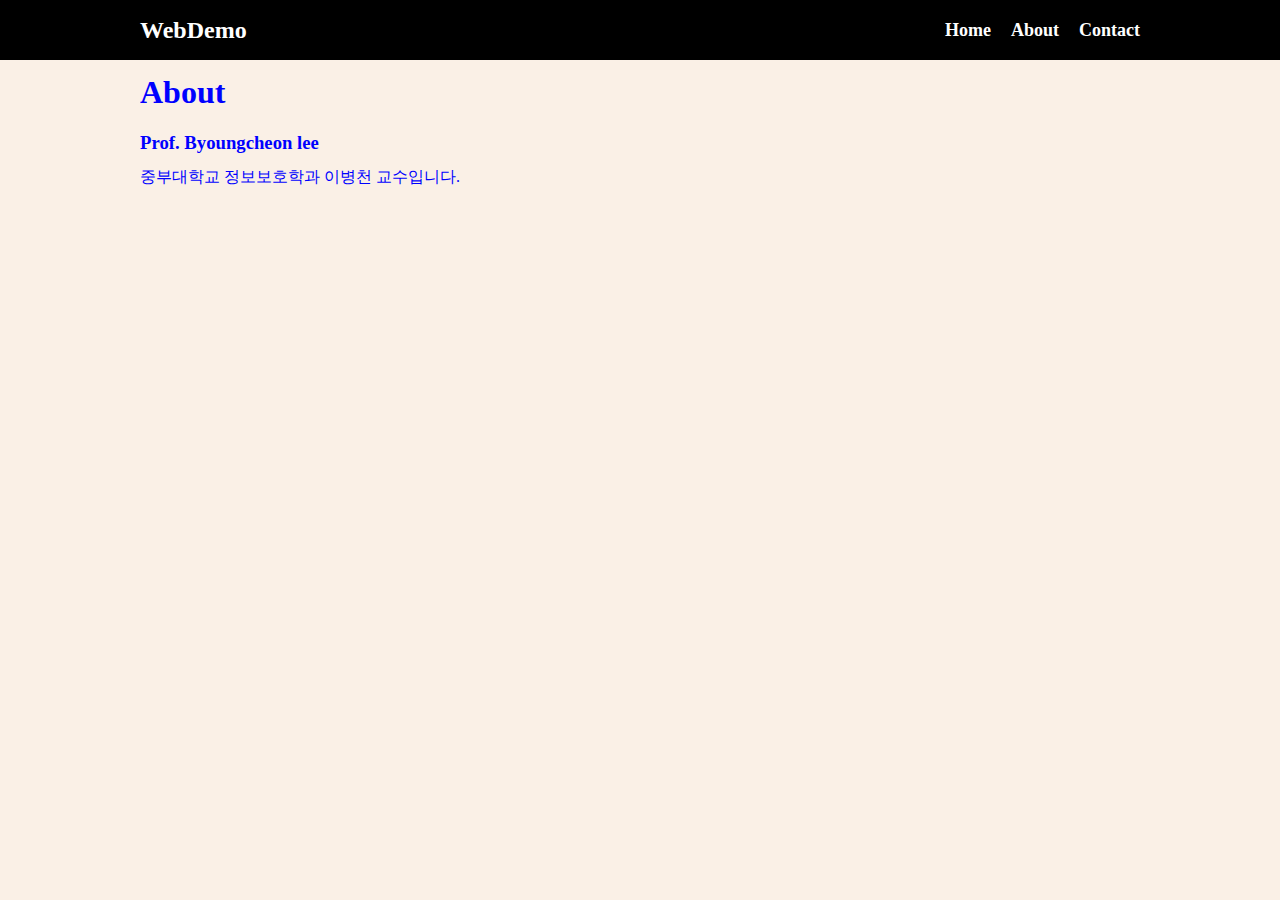
==== about.html @ e5e43706 "second" ====
<!DOCTYPE html>
<html lang="en">
  <head>
    <meta charset="UTF-8" />
    <meta http-equiv="X-UA-Compatible" content="IE=edge" />
    <meta name="viewport" content="width=device-width, initial-scale=1.0" />
    <title>웹프로그래밍데모</title>
    <link rel="stylesheet" href="style.css" />
  </head>
  <body>
    <!--메뉴-->
    <nav class="navbar">
      <div class="container">
        <div class="logo">WebDemo</div>
        <ul class="nav">
          <li>
            <a href="index.html">Home</a>
          </li>
          <li>
            <a href="about.html">About</a>
          </li>
          <li>
            <a href="contact.html">Contact</a>
          </li>
        </ul>
      </div>
    </nav>

    <!--메인 섹션-->
    <section class="main">
      <div class="container">
        <h1>About</h1>

        <h3>Prof. Byoungcheon lee</h3>

        <p>중부대학교 정보보호학과 이병천 교수입니다.</p>
      </div>
    </section>

    <script src="main.js"></script>
  </body>
</html>
---- style.css ----
* {
  box-sizing: border-box;
  padding: 0;
  margin: 0;
}

body {
  font-size: 16px;
  line-height: 1.5;
  color: #333;
  background-color: linen;
}

ul {
  list-style-type: none;
}

.container {
  max-width: 1100px;
  margin: 0 auto;
  padding: 0 50px;
}

.main {
  color: blue;
  line-height: 2;
}

.navbar {
  background-color: black;
  color: #fff;
  height: 60px;
}

.navbar .container {
  display: flex;
  flex-direction: row;
  justify-content: space-between;
  align-items: center;
  height: 100%;
}

.navbar ul {
  display: flex;
  flex-direction: row;
}

.navbar ul li {
  margin-left: 20px;
}

.navbar .logo {
  font-size: x-large;
  font-weight: bold;
}

.navbar a {
  color: #fff;
  text-decoration: none;
  font-size: 18px;
  font-weight: bold;
}

/* 마우스가 올라갔을 때 */
.navbar a:hover {
  border-bottom: 2px #fff solid;
  color: #254;
}

button {
  padding: 5px 20px;
  margin: 5px 10px;
  font-size: large;
  font-weight: bold;
  background-color: lightgrey;
  border-radius: 10px;
  border-width: 0px;
}

/* 버튼에 마우스가 올라갔을 때 */
button:hover {
  color: red;
  background-color: yellow;
}
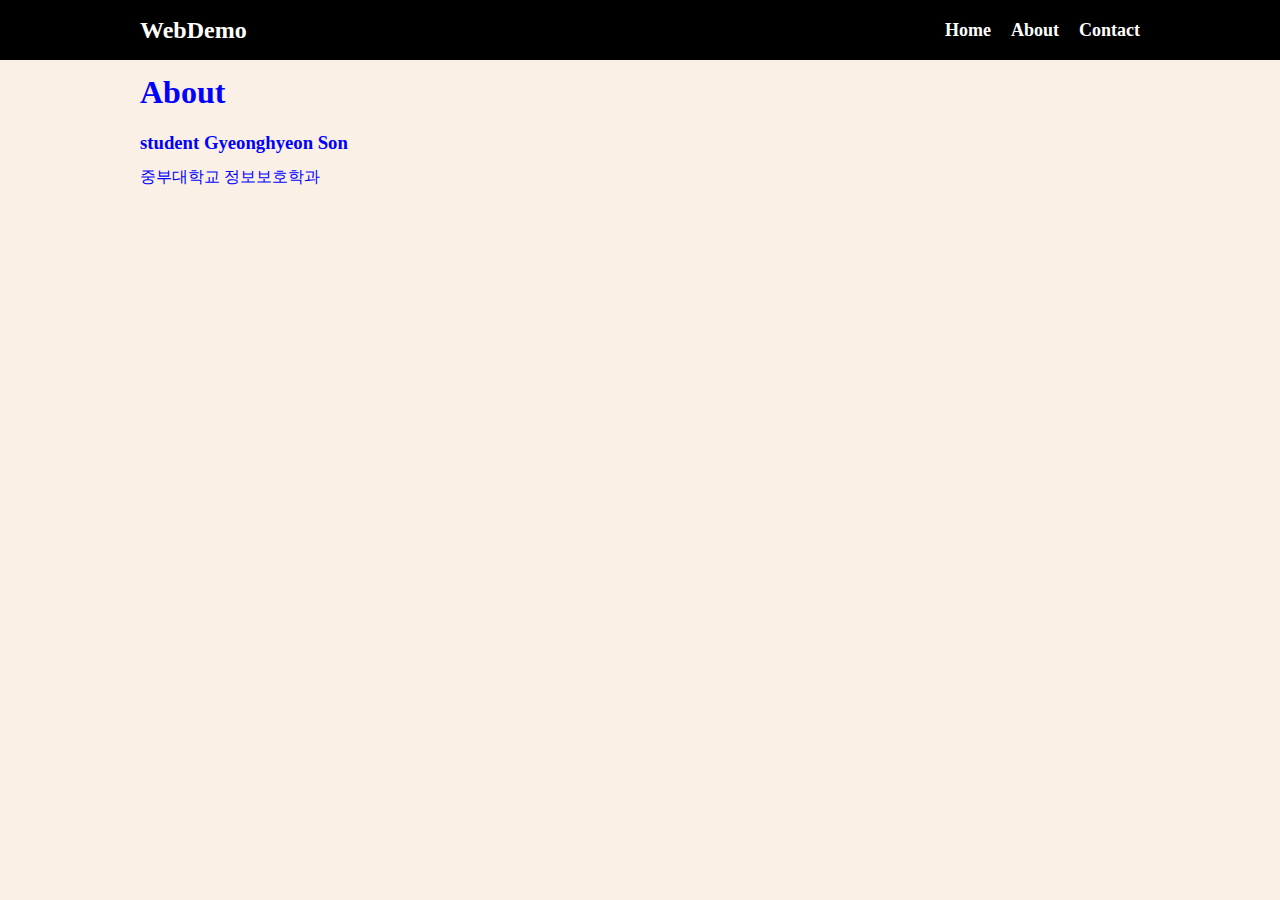
==== commit 8509fc34: "thrid" ====
--- a/about.html
+++ b/about.html
@@ -31,9 +31,9 @@
       <div class="container">
         <h1>About</h1>
 
-        <h3>Prof. Byoungcheon lee</h3>
+        <h3>student Gyeonghyeon Son</h3>
 
-        <p>중부대학교 정보보호학과 이병천 교수입니다.</p>
+        <p>중부대학교 정보보호학과</p>
       </div>
     </section>
 
